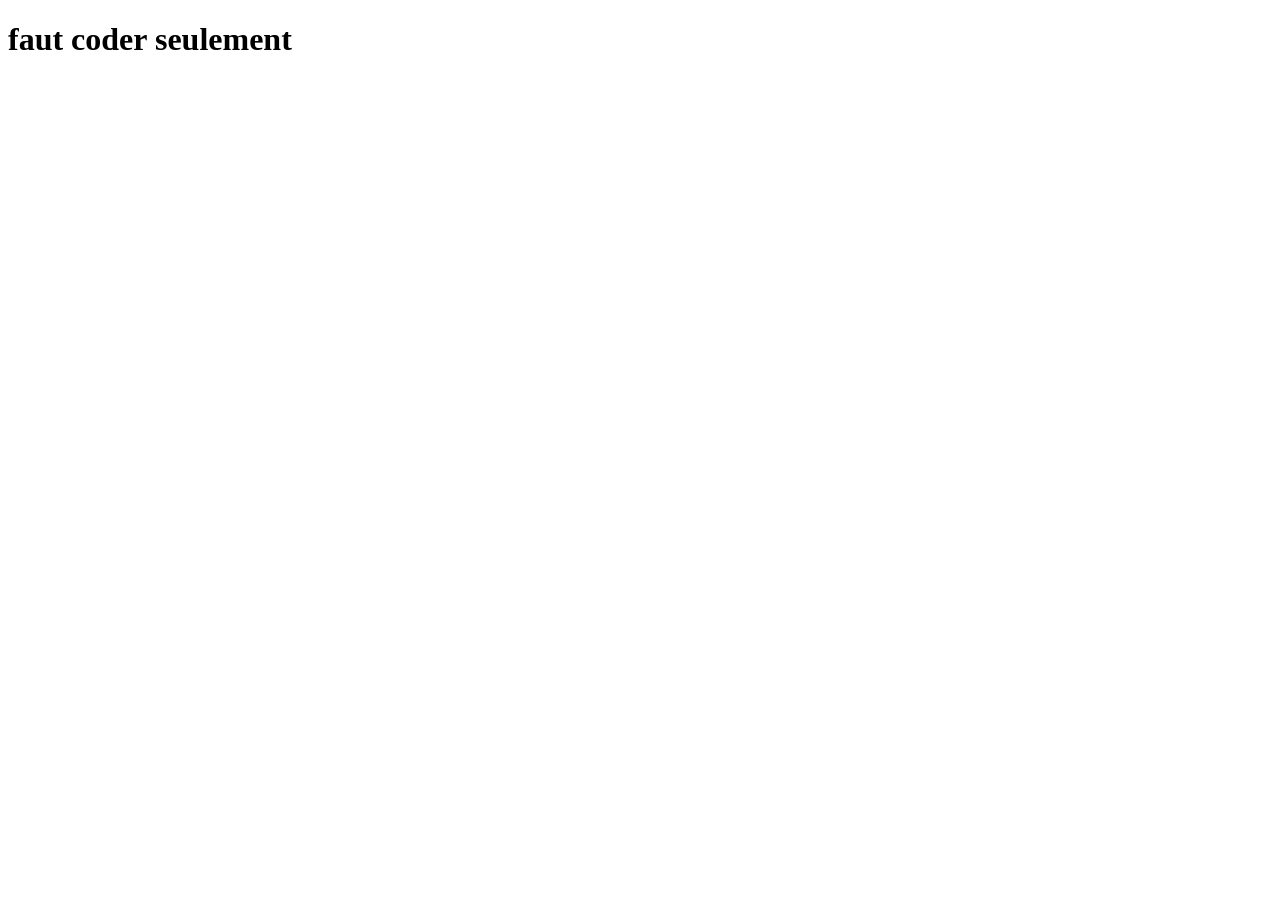
==== index.html @ 6b3a4056 "maj" ====
<!DOCTYPE html>
<html lang="en">
    <head>
        <meta charset="UTF-8">
        <link rel="stylesheet" href="style.css">
        <meta name="viewport" content="width=device-width, initial-scale=1.0">
        <script type="text/javascript" src="script.js"></script>
        <title>Aten Reign</title>
    </head>

    <header>
        <h1>faut coder seulement</h1>
    </header>

    <body>

    </body>

    <footer>

    </footer>
</html>
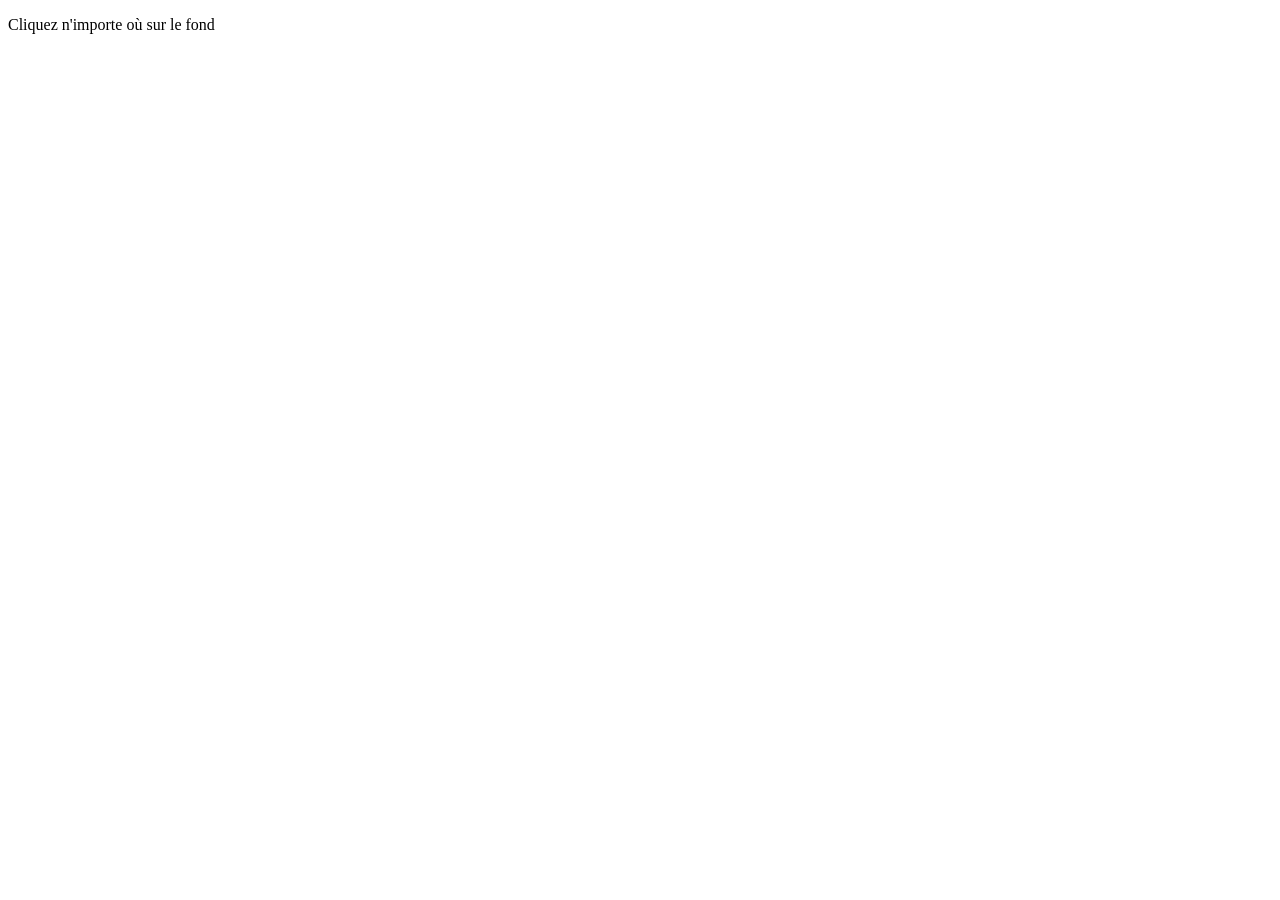
==== commit 1a7117bb: "done" ====
--- a/index.html
+++ b/index.html
@@ -9,7 +9,7 @@
     </head>
 
     <header>
-        <h1>faut coder seulement</h1>
+        <p id="hint">Cliquez n'importe où sur le fond</p>
     </header>
 
     <body>
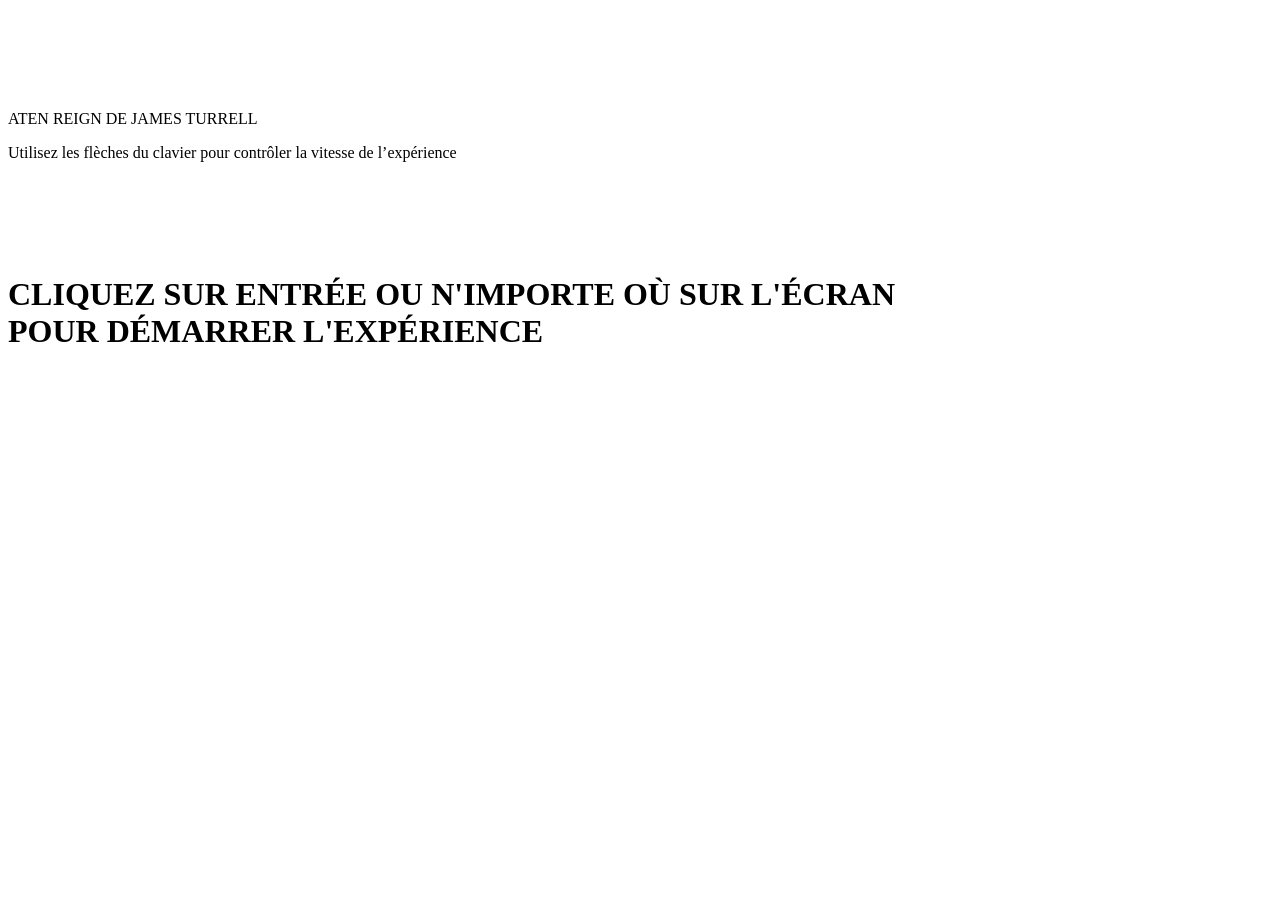
==== commit 1b96e2cf: "maj" ====
--- a/index.html
+++ b/index.html
@@ -9,11 +9,31 @@
     </head>
 
     <header>
-        <p id="hint">Cliquez n'importe où sur le fond</p>
+    
     </header>
 
-    <body>
+    <body id="bodytest"> <div id="hint">
+  <div id="hint">
+  
+    <img src="img/line.svg">
+    <div class="titre">
+    <span class="aten">ATEN REIGN</span>
+    <span class="artiste">DE JAMES TURRELL</span>
+  </div>
 
+  <p>
+    Utilisez les flèches du clavier pour contrôler la vitesse de l’expérience
+  </p>
+  <div class="fleches">
+    <img src="img/left.svg" id="left"> <img src="img/right.svg" id="right">
+  </div>
+</div>
+</div>
+<div class="container">
+  <h1>
+    CLIQUEZ SUR ENTRÉE OU N'IMPORTE OÙ SUR L'ÉCRAN<br>POUR DÉMARRER L'EXPÉRIENCE
+  </h1>
+</div>
     </body>
 
     <footer>
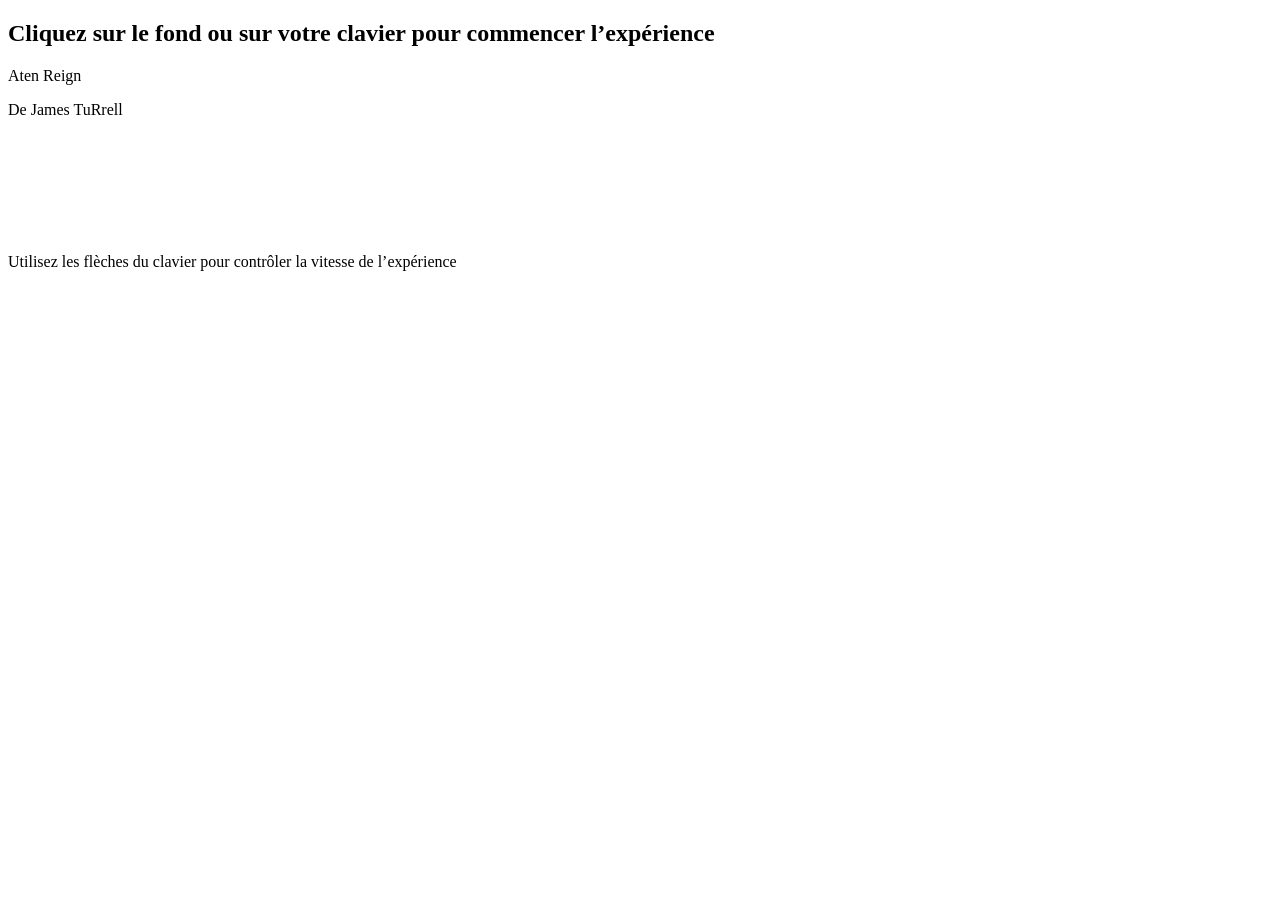
==== commit 2a939c5f: "clean" ====
--- a/index.html
+++ b/index.html
@@ -1,42 +1,43 @@
-<!DOCTYPE html>
+<!doctype html>
 <html lang="en">
-    <head>
-        <meta charset="UTF-8">
-        <link rel="stylesheet" href="style.css">
-        <meta name="viewport" content="width=device-width, initial-scale=1.0">
-        <script type="text/javascript" src="script.js"></script>
-        <title>Aten Reign</title>
-    </head>
+  <head>
+    <meta charset="UTF-8" />
+    <link rel="stylesheet" href="style.css" />
+    <meta name="viewport" content="width=device-width, initial-scale=1.0" />
+    <script type="text/javascript" src="script.js"></script>
+    <title>Aten Reign</title>
+  </head>
 
-    <header>
-    
-    </header>
+  <header></header>
 
-    <body id="bodytest"> <div id="hint">
-  <div id="hint">
-  
-    <img src="img/line.svg">
-    <div class="titre">
-    <span class="aten">ATEN REIGN</span>
-    <span class="artiste">DE JAMES TURRELL</span>
-  </div>
+  <body id="bodytest">
+    <section>
+      <div class="container">
+        <h1>
+          Cliquez sur le fond ou sur votre clavier pour commencer l’expérience
+        </h1>
+      </div>
 
-  <p>
-    Utilisez les flèches du clavier pour contrôler la vitesse de l’expérience
-  </p>
-  <div class="fleches">
-    <img src="img/left.svg" id="left"> <img src="img/right.svg" id="right">
-  </div>
-</div>
-</div>
-<div class="container">
-  <h1>
-    CLIQUEZ SUR ENTRÉE OU N'IMPORTE OÙ SUR L'ÉCRAN<br>POUR DÉMARRER L'EXPÉRIENCE
-  </h1>
-</div>
-    </body>
+      <div id="hint">
+        <div id="hint">
+          <div class="titre">
+            <p class="aten">Aten Reign</p>
+            <p class="artiste">De James TuRrell</p>
+          </div>
+          <img src="img/line.svg" />
 
-    <footer>
+          <p class="consigne">
+            Utilisez les flèches du clavier pour contrôler la vitesse de
+            l’expérience
+          </p>
+          <div class="fleches">
+            <img src="img/left.svg" id="left" />
+            <img src="img/right.svg" id="right" />
+          </div>
+        </div>
+      </div>
+    </section>
+  </body>
 
-    </footer>
+  <footer></footer>
 </html>
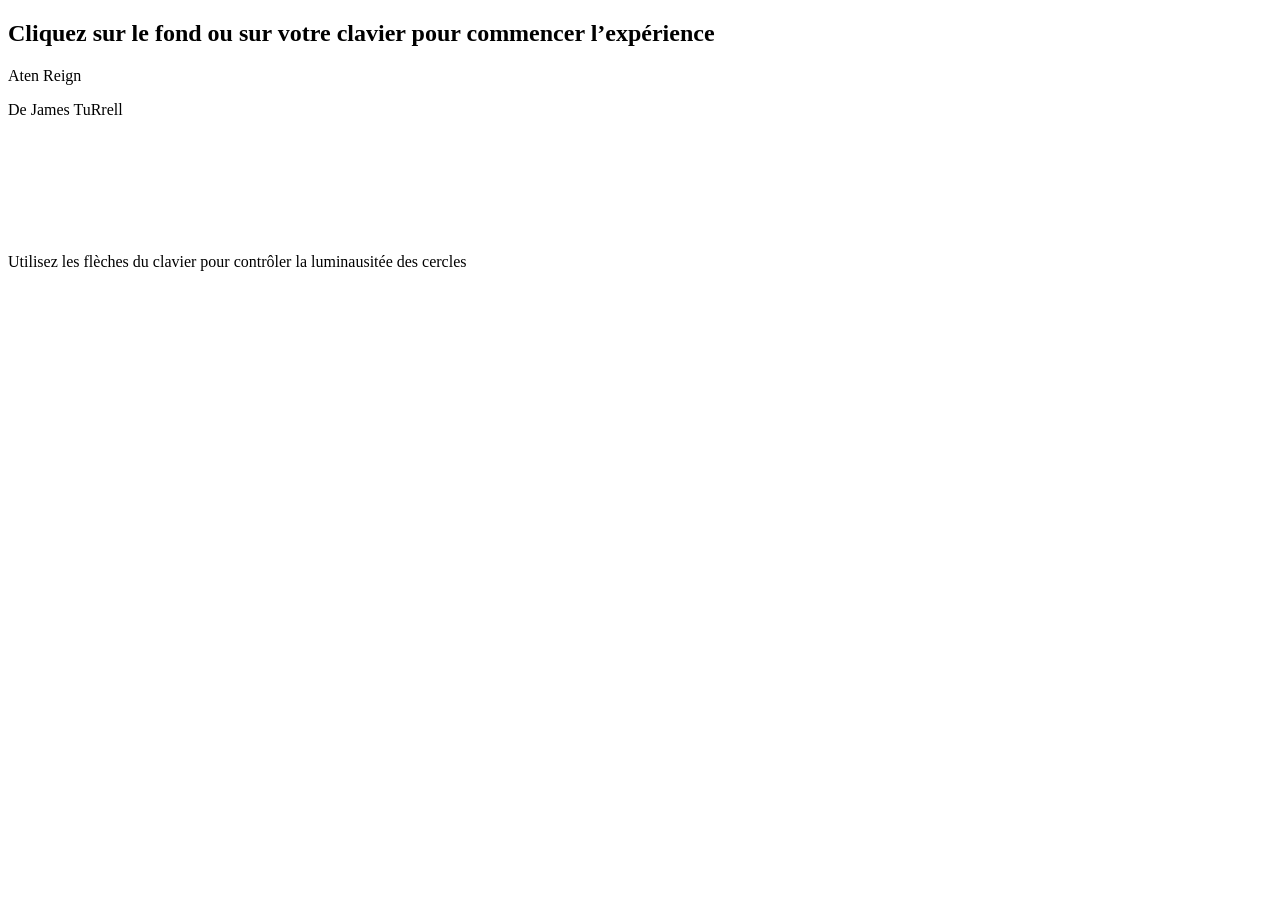
==== commit b9debfc2: "version final j'avoue j'ai pas regarder les commentaire donc si quelqu'un à la fois ..." ====
--- a/index.html
+++ b/index.html
@@ -10,7 +10,7 @@
 
   <header></header>
 
-  <body id="bodytest">
+  <body>
     <section>
       <div class="container">
         <h1>
@@ -19,25 +19,22 @@
       </div>
 
       <div id="hint">
-        <div id="hint">
-          <div class="titre">
-            <p class="aten">Aten Reign</p>
-            <p class="artiste">De James TuRrell</p>
-          </div>
-          <img src="img/line.svg" />
+        <div class="titre">
+          <p class="aten">Aten Reign</p>
+          <p class="artiste">De James TuRrell</p>
+        </div>
 
-          <p class="consigne">
-            Utilisez les flèches du clavier pour contrôler la vitesse de
-            l’expérience
-          </p>
-          <div class="fleches">
-            <img src="img/left.svg" id="left" />
-            <img src="img/right.svg" id="right" />
-          </div>
+        <img src="img/line.svg" />
+
+        <p class="consigne">
+          Utilisez les flèches du clavier pour contrôler la luminausitée des cercles
+        </p>
+
+        <div class="fleches">
+          <img src="img/left.svg" id="left" />
+          <img src="img/right.svg" id="right" />
         </div>
       </div>
     </section>
   </body>
-
-  <footer></footer>
 </html>
